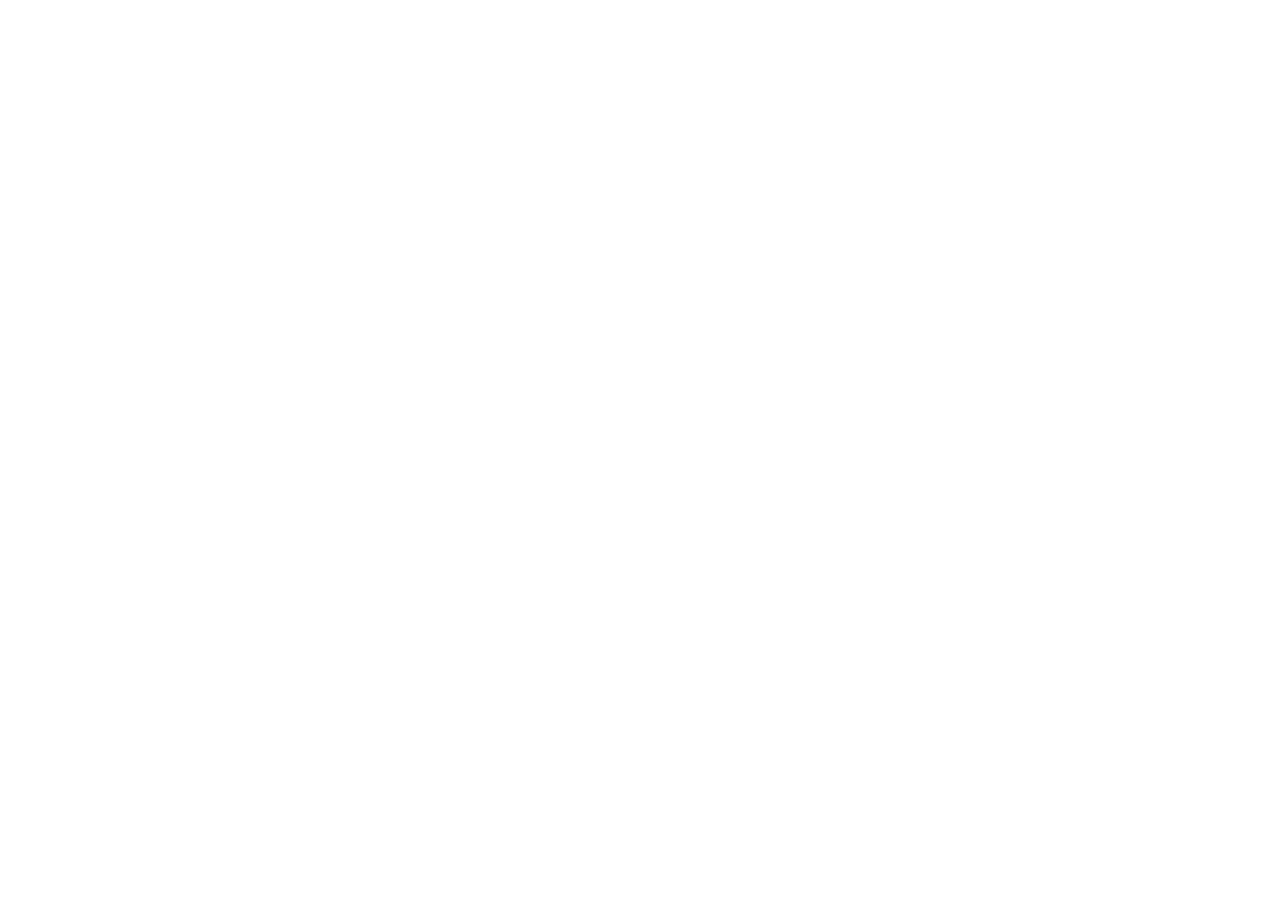
==== index.html @ 334eccf2 "add scaffolding" ====
<!DOCTYPE html>
<html lang="en">
<head>
    <meta charset="UTF-8">
    <meta http-equiv="X-UA-Compatible" content="IE=edge">
    <meta name="viewport" content="width=device-width, initial-scale=1.0">
    <link rel="stylesheet" href="css/style.css">
    <title>Document</title>
</head>
<body>
    <header>

    </header>

    <main>

    </main>

    <footer>

    </footer>
</body>
</html>
---- css/style.css ----
/* -----
  RESET
------ */
*{
    box-sizing: border-box;
    margin: 0PX;
    padding: 0px;
}
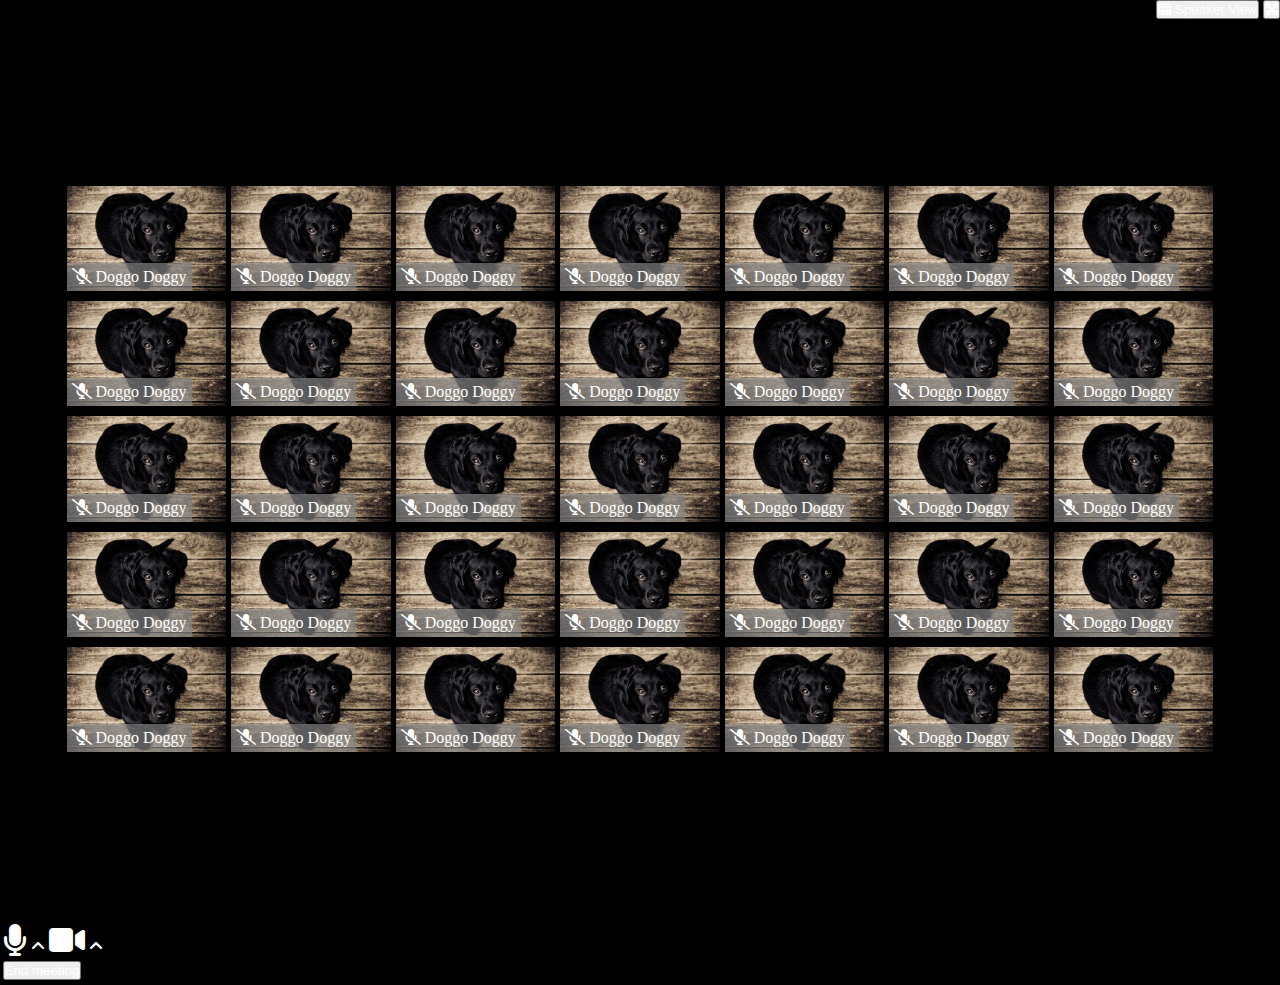
==== commit a639c4cb: "add main" ====
--- a/index.html
+++ b/index.html
@@ -4,20 +4,355 @@
     <meta charset="UTF-8">
     <meta http-equiv="X-UA-Compatible" content="IE=edge">
     <meta name="viewport" content="width=device-width, initial-scale=1.0">
+    <!-- google fonts -->
+    <link rel="preconnect" href="https://fonts.googleapis.com">
+    <link rel="preconnect" href="https://fonts.gstatic.com" crossorigin>
+    <link href="https://fonts.googleapis.com/css2?family=Lato:wght@100;300;400;700;900&display=swap" rel="stylesheet">
+    <!-- /google fonts -->
+    <!-- fontawesome -->
+    <link rel="stylesheet" href="https://cdnjs.cloudflare.com/ajax/libs/font-awesome/6.2.0/css/all.min.css">
+    <!-- /fontawesome -->
     <link rel="stylesheet" href="css/style.css">
     <title>Document</title>
 </head>
-<body>
+<body class="debug">
     <header>
-
+        <button class="speaker-view"><i class="fas fa-th"></i> Speaker View</button>
+        <button class="screen"><i class="fas fa-expand-arrows-alt"></i>
+        </button>
     </header>
 
     <main>
+        <div class="col">
+            <div class="img">
+                <img src="img/cane.jpeg" alt="doggo">
+                <div class="user">
+                    <i class="fas fa-microphone-slash"></i> Doggo Doggy
+                </div>
+            </div>
+        </div>
+
+        <div class="col">
+            <div class="img">
+                <img src="img/cane.jpeg" alt="doggo">
+                <div class="user">
+                    <i class="fas fa-microphone-slash"></i> Doggo Doggy
+                </div>
+            </div>
+        </div>
+
+        <div class="col">
+            <div class="img">
+                <img src="img/cane.jpeg" alt="doggo">
+                <div class="user">
+                    <i class="fas fa-microphone-slash"></i> Doggo Doggy
+                </div>
+            </div>
+        </div>
+
+        <div class="col">
+            <div class="img">
+                <img src="img/cane.jpeg" alt="doggo">
+                <div class="user">
+                    <i class="fas fa-microphone-slash"></i> Doggo Doggy
+                </div>
+            </div>
+        </div>
+
+        <div class="col">
+            <div class="img">
+                <img src="img/cane.jpeg" alt="doggo">
+                <div class="user">
+                    <i class="fas fa-microphone-slash"></i> Doggo Doggy
+                </div>
+            </div>
+        </div>
+
+        <div class="col">
+            <div class="img">
+                <img src="img/cane.jpeg" alt="doggo">
+                <div class="user">
+                    <i class="fas fa-microphone-slash"></i> Doggo Doggy
+                </div>
+            </div>
+        </div>
+
+        <div class="col">
+            <div class="img">
+                <img src="img/cane.jpeg" alt="doggo">
+                <div class="user">
+                    <i class="fas fa-microphone-slash"></i> Doggo Doggy
+                </div>
+            </div>
+        </div>
+
+        <div class="col">
+            <div class="img">
+                <img src="img/cane.jpeg" alt="doggo">
+                <div class="user">
+                    <i class="fas fa-microphone-slash"></i> Doggo Doggy
+                </div>
+            </div>
+        </div>
+
+        <div class="col">
+            <div class="img">
+                <img src="img/cane.jpeg" alt="doggo">
+                <div class="user">
+                    <i class="fas fa-microphone-slash"></i> Doggo Doggy
+                </div>
+            </div>
+        </div>
+
+        <div class="col">
+            <div class="img">
+                <img src="img/cane.jpeg" alt="doggo">
+                <div class="user">
+                    <i class="fas fa-microphone-slash"></i> Doggo Doggy
+                </div>
+            </div>
+        </div>
+
+        <div class="col">
+            <div class="img">
+                <img src="img/cane.jpeg" alt="doggo">
+                <div class="user">
+                    <i class="fas fa-microphone-slash"></i> Doggo Doggy
+                </div>
+            </div>
+        </div>
+
+        <div class="col">
+            <div class="img">
+                <img src="img/cane.jpeg" alt="doggo">
+                <div class="user">
+                    <i class="fas fa-microphone-slash"></i> Doggo Doggy
+                </div>
+            </div>
+        </div>
+
+        <div class="col">
+            <div class="img">
+                <img src="img/cane.jpeg" alt="doggo">
+                <div class="user">
+                    <i class="fas fa-microphone-slash"></i> Doggo Doggy
+                </div>
+            </div>
+        </div>
+
+        <div class="col">
+            <div class="img">
+                <img src="img/cane.jpeg" alt="doggo">
+                <div class="user">
+                    <i class="fas fa-microphone-slash"></i> Doggo Doggy
+                </div>
+            </div>
+        </div>
+
+        <div class="col">
+            <div class="img">
+                <img src="img/cane.jpeg" alt="doggo">
+                <div class="user">
+                    <i class="fas fa-microphone-slash"></i> Doggo Doggy
+                </div>
+            </div>
+        </div>
+
+        <div class="col">
+            <div class="img">
+                <img src="img/cane.jpeg" alt="doggo">
+                <div class="user">
+                    <i class="fas fa-microphone-slash"></i> Doggo Doggy
+                </div>
+            </div>
+        </div>
+
+        <div class="col">
+            <div class="img">
+                <img src="img/cane.jpeg" alt="doggo">
+                <div class="user">
+                    <i class="fas fa-microphone-slash"></i> Doggo Doggy
+                </div>
+            </div>
+        </div>
+
+        <div class="col">
+            <div class="img">
+                <img src="img/cane.jpeg" alt="doggo">
+                <div class="user">
+                    <i class="fas fa-microphone-slash"></i> Doggo Doggy
+                </div>
+            </div>
+        </div>
+
+        <div class="col">
+            <div class="img">
+                <img src="img/cane.jpeg" alt="doggo">
+                <div class="user">
+                    <i class="fas fa-microphone-slash"></i> Doggo Doggy
+                </div>
+            </div>
+        </div>
+
+        <div class="col">
+            <div class="img">
+                <img src="img/cane.jpeg" alt="doggo">
+                <div class="user">
+                    <i class="fas fa-microphone-slash"></i> Doggo Doggy
+                </div>
+            </div>
+        </div>
+
+        <div class="col">
+            <div class="img">
+                <img src="img/cane.jpeg" alt="doggo">
+                <div class="user">
+                    <i class="fas fa-microphone-slash"></i> Doggo Doggy
+                </div>
+            </div>
+        </div>
+
+        <div class="col">
+            <div class="img">
+                <img src="img/cane.jpeg" alt="doggo">
+                <div class="user">
+                    <i class="fas fa-microphone-slash"></i> Doggo Doggy
+                </div>
+            </div>
+        </div>
+
+        <div class="col">
+            <div class="img">
+                <img src="img/cane.jpeg" alt="doggo">
+                <div class="user">
+                    <i class="fas fa-microphone-slash"></i> Doggo Doggy
+                </div>
+            </div>
+        </div>
+
+        <div class="col">
+            <div class="img">
+                <img src="img/cane.jpeg" alt="doggo">
+                <div class="user">
+                    <i class="fas fa-microphone-slash"></i> Doggo Doggy
+                </div>
+            </div>
+        </div>
+
+        <div class="col">
+            <div class="img">
+                <img src="img/cane.jpeg" alt="doggo">
+                <div class="user">
+                    <i class="fas fa-microphone-slash"></i> Doggo Doggy
+                </div>
+            </div>
+        </div>
+
+        <div class="col">
+            <div class="img">
+                <img src="img/cane.jpeg" alt="doggo">
+                <div class="user">
+                    <i class="fas fa-microphone-slash"></i> Doggo Doggy
+                </div>
+            </div>
+        </div>
+
+        <div class="col">
+            <div class="img">
+                <img src="img/cane.jpeg" alt="doggo">
+                <div class="user">
+                    <i class="fas fa-microphone-slash"></i> Doggo Doggy
+                </div>
+            </div>
+        </div>
+
+        <div class="col">
+            <div class="img">
+                <img src="img/cane.jpeg" alt="doggo">
+                <div class="user">
+                    <i class="fas fa-microphone-slash"></i> Doggo Doggy
+                </div>
+            </div>
+        </div>
+
+        <div class="col">
+            <div class="img">
+                <img src="img/cane.jpeg" alt="doggo">
+                <div class="user">
+                    <i class="fas fa-microphone-slash"></i> Doggo Doggy
+                </div>
+            </div>
+        </div>
+
+        <div class="col">
+            <div class="img">
+                <img src="img/cane.jpeg" alt="doggo">
+                <div class="user">
+                    <i class="fas fa-microphone-slash"></i> Doggo Doggy
+                </div>
+            </div>
+        </div>
+
+        <div class="col">
+            <div class="img">
+                <img src="img/cane.jpeg" alt="doggo">
+                <div class="user">
+                    <i class="fas fa-microphone-slash"></i> Doggo Doggy
+                </div>
+            </div>
+        </div>
+
+        <div class="col">
+            <div class="img">
+                <img src="img/cane.jpeg" alt="doggo">
+                <div class="user">
+                    <i class="fas fa-microphone-slash"></i> Doggo Doggy
+                </div>
+            </div>
+        </div>
+
+        <div class="col">
+            <div class="img">
+                <img src="img/cane.jpeg" alt="doggo">
+                <div class="user">
+                    <i class="fas fa-microphone-slash"></i> Doggo Doggy
+                </div>
+            </div>
+        </div>
+
+        <div class="col">
+            <div class="img">
+                <img src="img/cane.jpeg" alt="doggo">
+                <div class="user">
+                    <i class="fas fa-microphone-slash"></i> Doggo Doggy
+                </div>
+            </div>
+        </div>
+
+        <div class="col">
+            <div class="img">
+                <img src="img/cane.jpeg" alt="doggo">
+                <div class="user">
+                    <i class="fas fa-microphone-slash"></i> Doggo Doggy
+                </div>
+            </div>
+        </div>
 
     </main>
 
     <footer>
-
+        <div class="row">
+            <div class="col col-left">
+                <i class="fas fa-microphone fa-2x"></i>
+                <i class="fas fa-angle-up"></i>
+                <i class="fas fa-video fa-2x"></i>
+                <i class="fas fa-angle-up"></i>
+            </div>
+            <div class="col col-mid"></div>
+            <div class="col col-right">
+                <button>End meeting</button>
+            </div>
+        </div>
     </footer>
 </body>
 </html>--- a/css/style.css
+++ b/css/style.css
@@ -1,8 +1,73 @@
 /* -----
   RESET
 ------ */
+
 *{
     box-sizing: border-box;
     margin: 0PX;
     padding: 0px;
-}+}
+
+/* -----
+  DEBUG
+------ */
+
+/* .debug main{
+    background-color: aqua;
+} */
+
+/* -----
+  COMMON
+------ */
+body{
+    background-color: black;
+}
+
+
+/* -----
+  HEADER
+------ */
+
+header{
+    text-align: right;
+}
+button, i, .user{
+    color: white;
+}
+
+/* -----
+  MAIN
+------ */
+
+main{
+    display: flex;
+    justify-content: space-between;
+    align-content: center;
+    flex-wrap: wrap;
+    width: 90%;
+    height: 100vh;
+    margin: auto;
+}
+img{
+    display: block;
+    width: 100%;
+}
+.col{
+    margin: 5px 2.5px;
+    max-width: calc(100% / 7 - 5px);
+}
+.col .img{
+    position: relative;
+}
+.user{
+    position: absolute;
+    bottom: 0%;
+    background-color: rgba(128, 128, 128, 0.7);
+    padding: 5px;
+}
+
+/* -----
+  FOOTER
+------ */
+
+
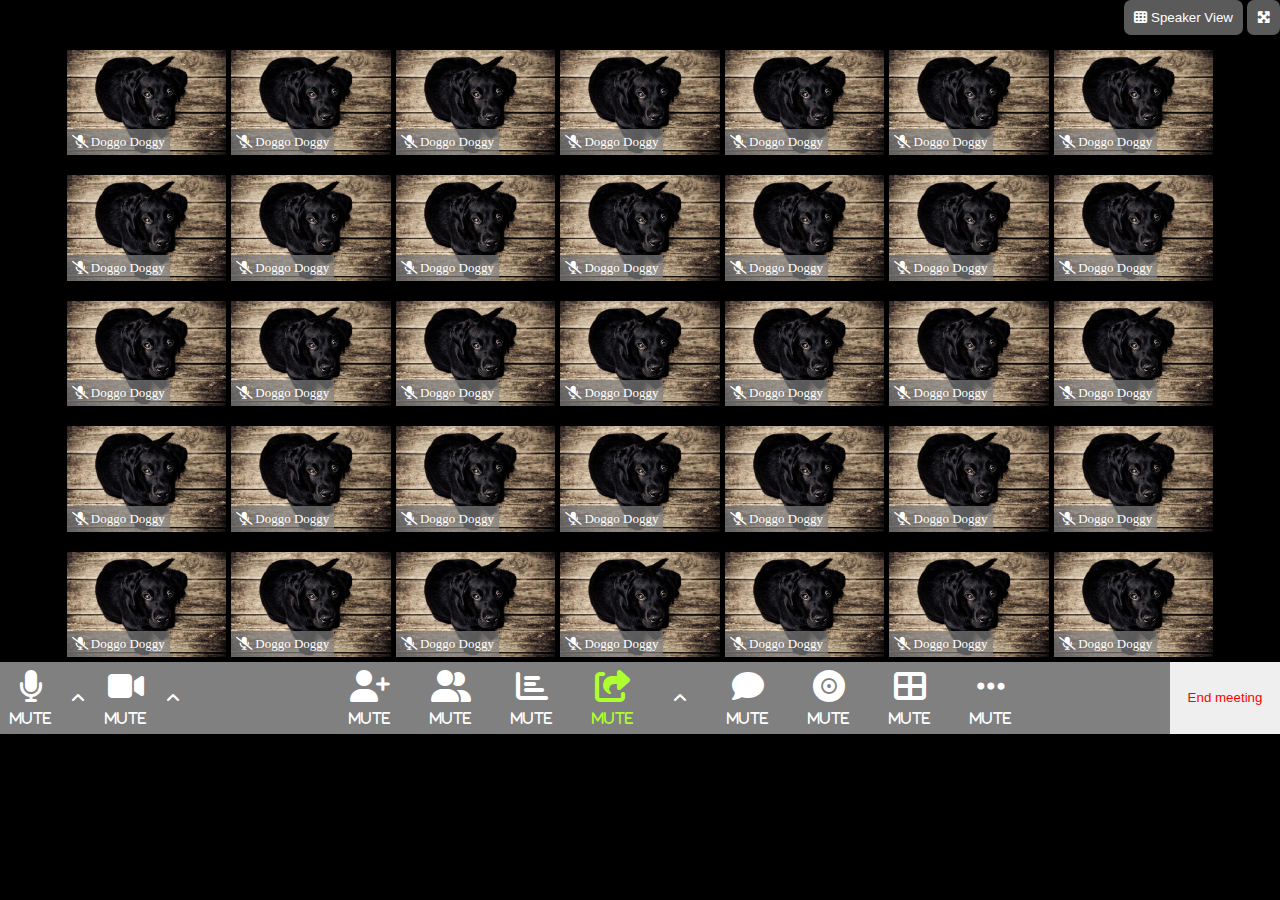
==== commit da6f8379: "finally" ====
--- a/index.html
+++ b/index.html
@@ -341,14 +341,26 @@
     </main>
 
     <footer>
-        <div class="row">
-            <div class="col col-left">
-                <i class="fas fa-microphone fa-2x"></i>
+        <div class="row" >
+            <div class="col col-left row">
+                <i class="fas fa-microphone fa-2x"><div>mute</div></i>
                 <i class="fas fa-angle-up"></i>
-                <i class="fas fa-video fa-2x"></i>
+                <i class="fas fa-video fa-2x"><div>mute</div></i>
                 <i class="fas fa-angle-up"></i>
             </div>
-            <div class="col col-mid"></div>
+    
+            <div class="col col-mid row">
+                <i class="fas fa-user-plus fa-2x"><div>mute</div></i>
+                <i class="fas fa-user-friends fa-2x"><div>mute</div></i>
+                <i class="fas fa-chart-bar fa-2x"><div>mute</div></i>
+                <i class="fas fa-share-square fa-2x glow"><div>mute</div></i>
+                <i class="fas fa-angle-up"></i>
+                <i class="fas fa-comment fa-2x"><div>mute</div></i>
+                <i class="fas fa-record-vinyl fa-2x"><div>mute</div></i>
+                <i class="fas fa-th-large fa-2x"><div>mute</div></i>
+                <i class="fas fa-ellipsis-h fa-2x"><div>mute</div></i>
+            </div>
+    
             <div class="col col-right">
                 <button>End meeting</button>
             </div>
--- a/css/style.css
+++ b/css/style.css
@@ -22,6 +22,10 @@
 body{
     background-color: black;
 }
+.row{
+    display: flex;
+    justify-content: space-between;
+}
 
 
 /* -----
@@ -33,7 +37,14 @@
 }
 button, i, .user{
     color: white;
+    border: 0px;
 }
+header button{
+    padding: 10px;
+    background-color: rgba(128, 128, 128, 0.7) ;
+    border-radius: 7px;
+}
+
 
 /* -----
   MAIN
@@ -41,18 +52,16 @@
 
 main{
     display: flex;
+    flex-wrap: wrap;
     justify-content: space-between;
-    align-content: center;
-    flex-wrap: wrap;
     width: 90%;
-    height: 100vh;
     margin: auto;
 }
 img{
     display: block;
     width: 100%;
 }
-.col{
+main .col{
     margin: 5px 2.5px;
     max-width: calc(100% / 7 - 5px);
 }
@@ -70,4 +79,40 @@
   FOOTER
 ------ */
 
-
+footer{
+    background-color: rgb(128, 128, 128);
+}
+.row .col:nth-child(odd){
+    max-width: 20%;
+}
+.row .col:nth-child(even){
+    max-width: 60%;
+}
+footer button{
+    height: 72px;
+    width: 110px;
+    color: red;
+}
+.col-mid{
+    align-items: center;
+}
+.col-left{
+    align-items: center;
+}
+.col-mid i{
+    margin: 0px 20px;
+}
+.col-left i{
+    margin: 0px 10px;
+}
+.col div{
+    text-align: center;
+    font-size: small;
+    margin-top: 10px;
+}
+.col i{
+    text-align: center;
+}
+.glow{
+    color: greenyellow;
+}